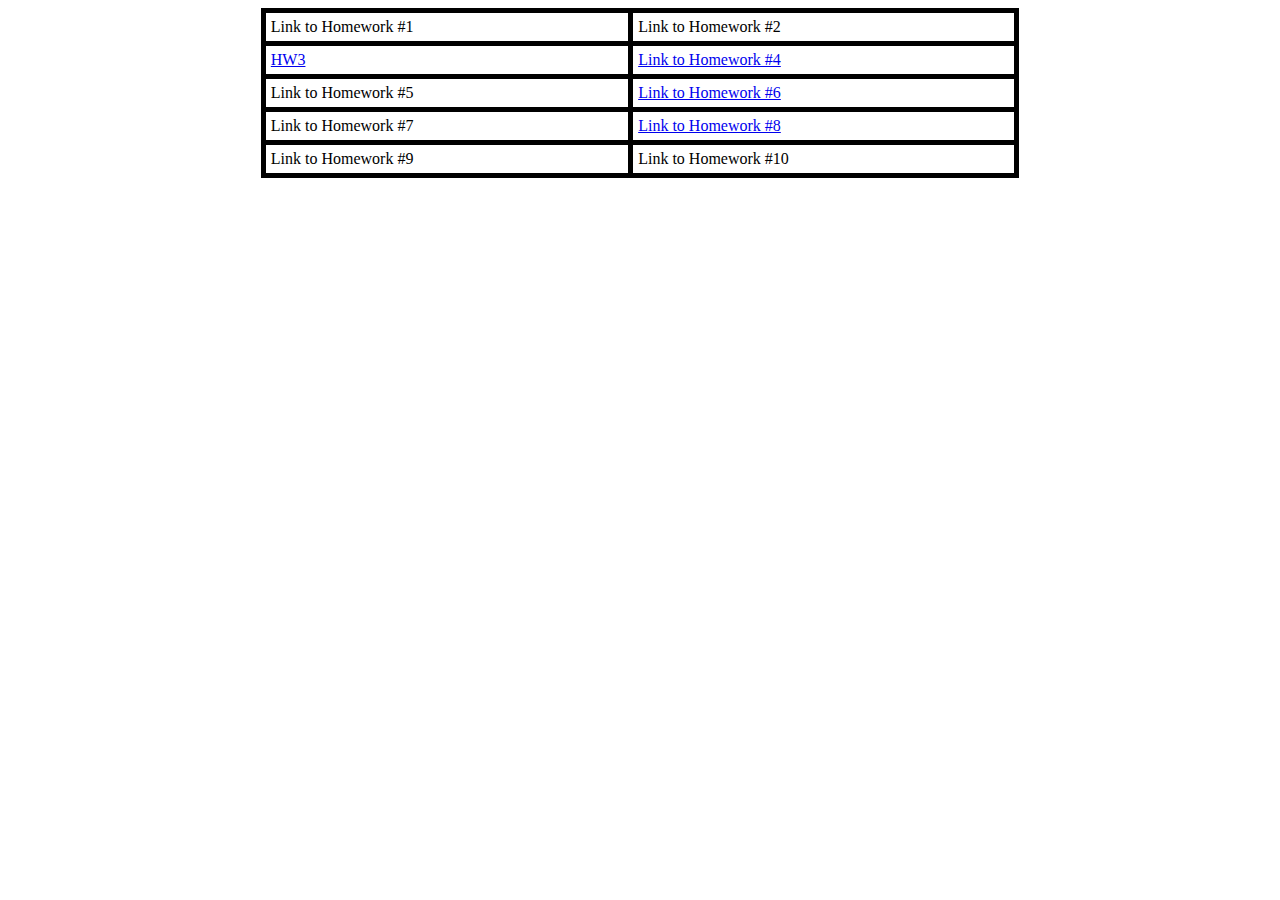
==== index.html @ 718c8878 "Update index.html" ====
<!DOCTYPE html>
<html>
<head>
<style>
table, th, td {
  border: 5px solid black;
  border-collapse: collapse;
}
th, td {
  padding: 5px;
}
</style>
</head>
<body>

<table style="width:60%" align = "center">
  <tr>
    <td>Link to Homework #1 </td>
    <td>Link to Homework #2</td>
  </tr>
  <tr>
    <td><a href= "https://sriramach2000.github.io/Home.html">HW3</a></td>
    <td><a href= "ScrambleThisName.html">Link to Homework #4</a></td>
  </tr>
  <tr>
    <td>Link to Homework #5</td>
    <td><a href= "ScrambleThisName.html">Link to Homework #6</a></td>
  </tr>
  <tr>
    <td>Link to Homework #7</td>
    <td><a href= "ScrambleThisName.html">Link to Homework #8</a></td>
  </tr>
  <tr>
    <td>Link to Homework #9</td>
    <td>Link to Homework #10</td>
  </tr>
  </table>
</body>
</html>
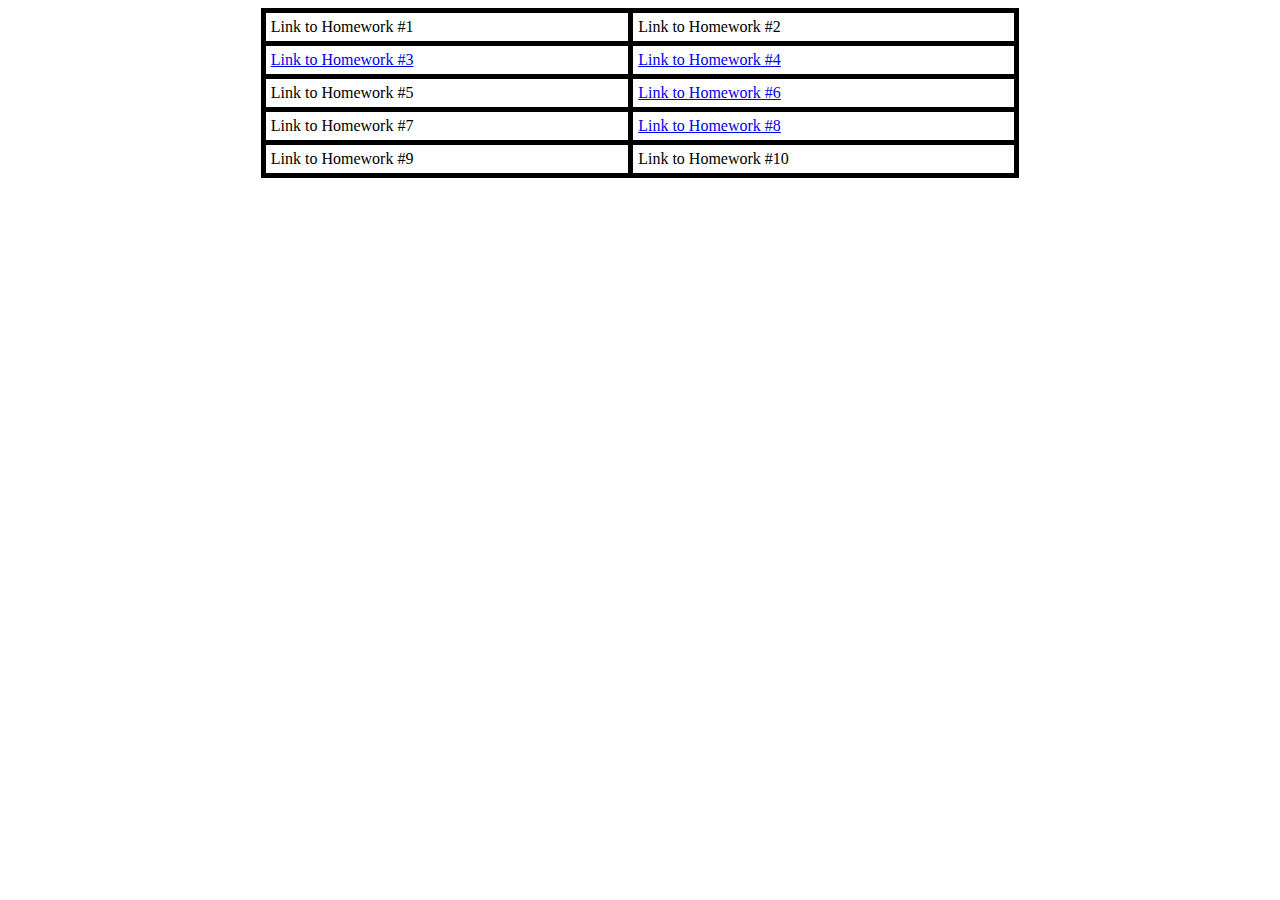
==== commit 0881d5a2: "Update index.html" ====
--- a/index.html
+++ b/index.html
@@ -19,7 +19,7 @@
     <td>Link to Homework #2</td>
   </tr>
   <tr>
-    <td><a href= "https://sriramach2000.github.io/Home.html">HW3</a></td>
+    <td><a href= "https://sriramach2000.github.io/Home.html">Link to Homework #3</a></td>
     <td><a href= "ScrambleThisName.html">Link to Homework #4</a></td>
   </tr>
   <tr>
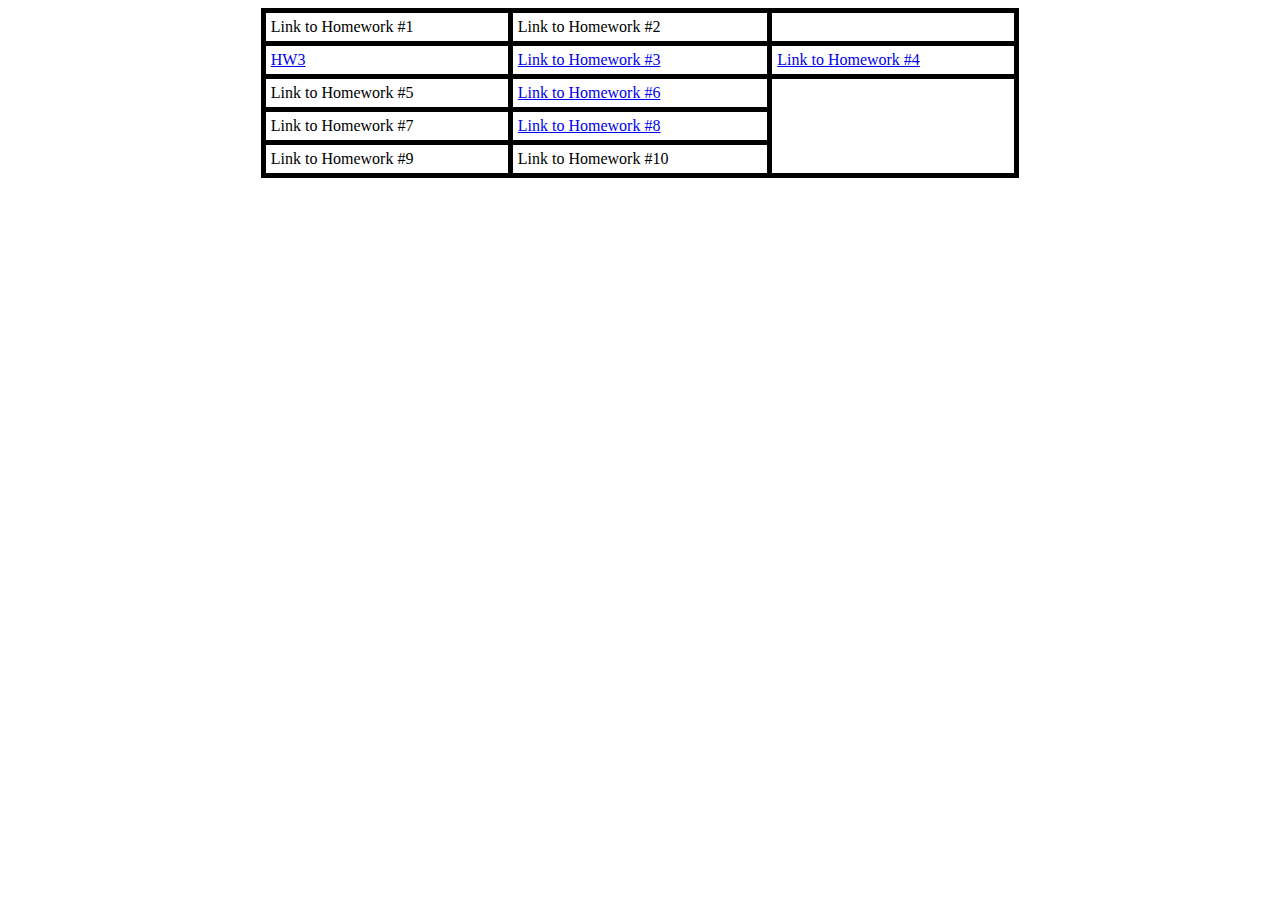
==== commit ebcdeda5: "Update index.html" ====
--- a/index.html
+++ b/index.html
@@ -12,19 +12,19 @@
 </style>
 </head>
 <body>
-
 <table style="width:60%" align = "center">
   <tr>
     <td>Link to Homework #1 </td>
     <td>Link to Homework #2</td>
   </tr>
   <tr>
+    <td><a href= "https://sriramach2000.github.io/Home.html">HW3</a></td>
     <td><a href= "https://sriramach2000.github.io/Home.html">Link to Homework #3</a></td>
     <td><a href= "ScrambleThisName.html">Link to Homework #4</a></td>
   </tr>
   <tr>
     <td>Link to Homework #5</td>
-    <td><a href= "ScrambleThisName.html">Link to Homework #6</a></td>
+    <td><a href= "ec2-54-215-90-229.us-west-1.compute.amazonaws.com">Link to Homework #6</a></td>
   </tr>
   <tr>
     <td>Link to Homework #7</td>
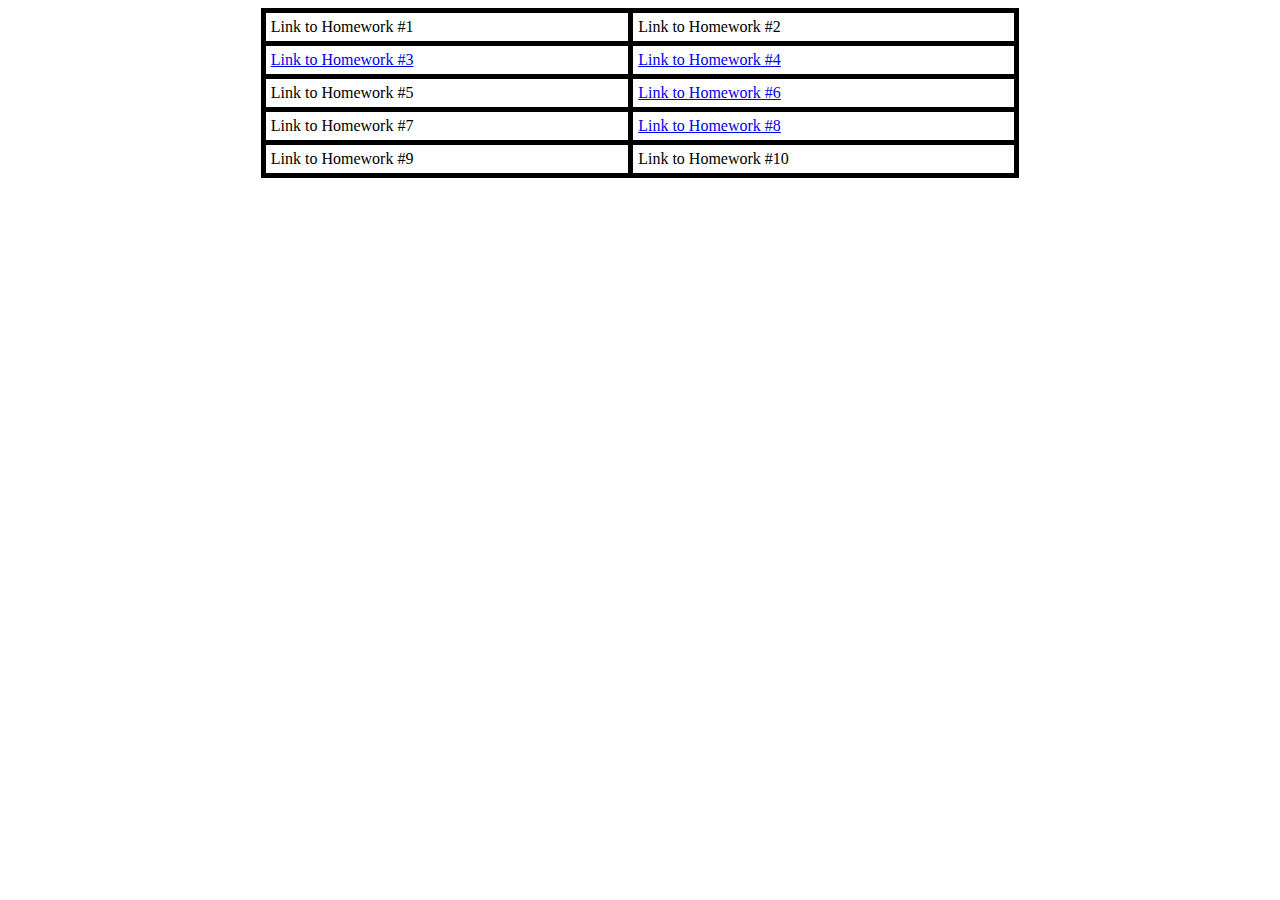
==== commit 816375d6: "Update index.html" ====
--- a/index.html
+++ b/index.html
@@ -18,7 +18,6 @@
     <td>Link to Homework #2</td>
   </tr>
   <tr>
-    <td><a href= "https://sriramach2000.github.io/Home.html">HW3</a></td>
     <td><a href= "https://sriramach2000.github.io/Home.html">Link to Homework #3</a></td>
     <td><a href= "ScrambleThisName.html">Link to Homework #4</a></td>
   </tr>
